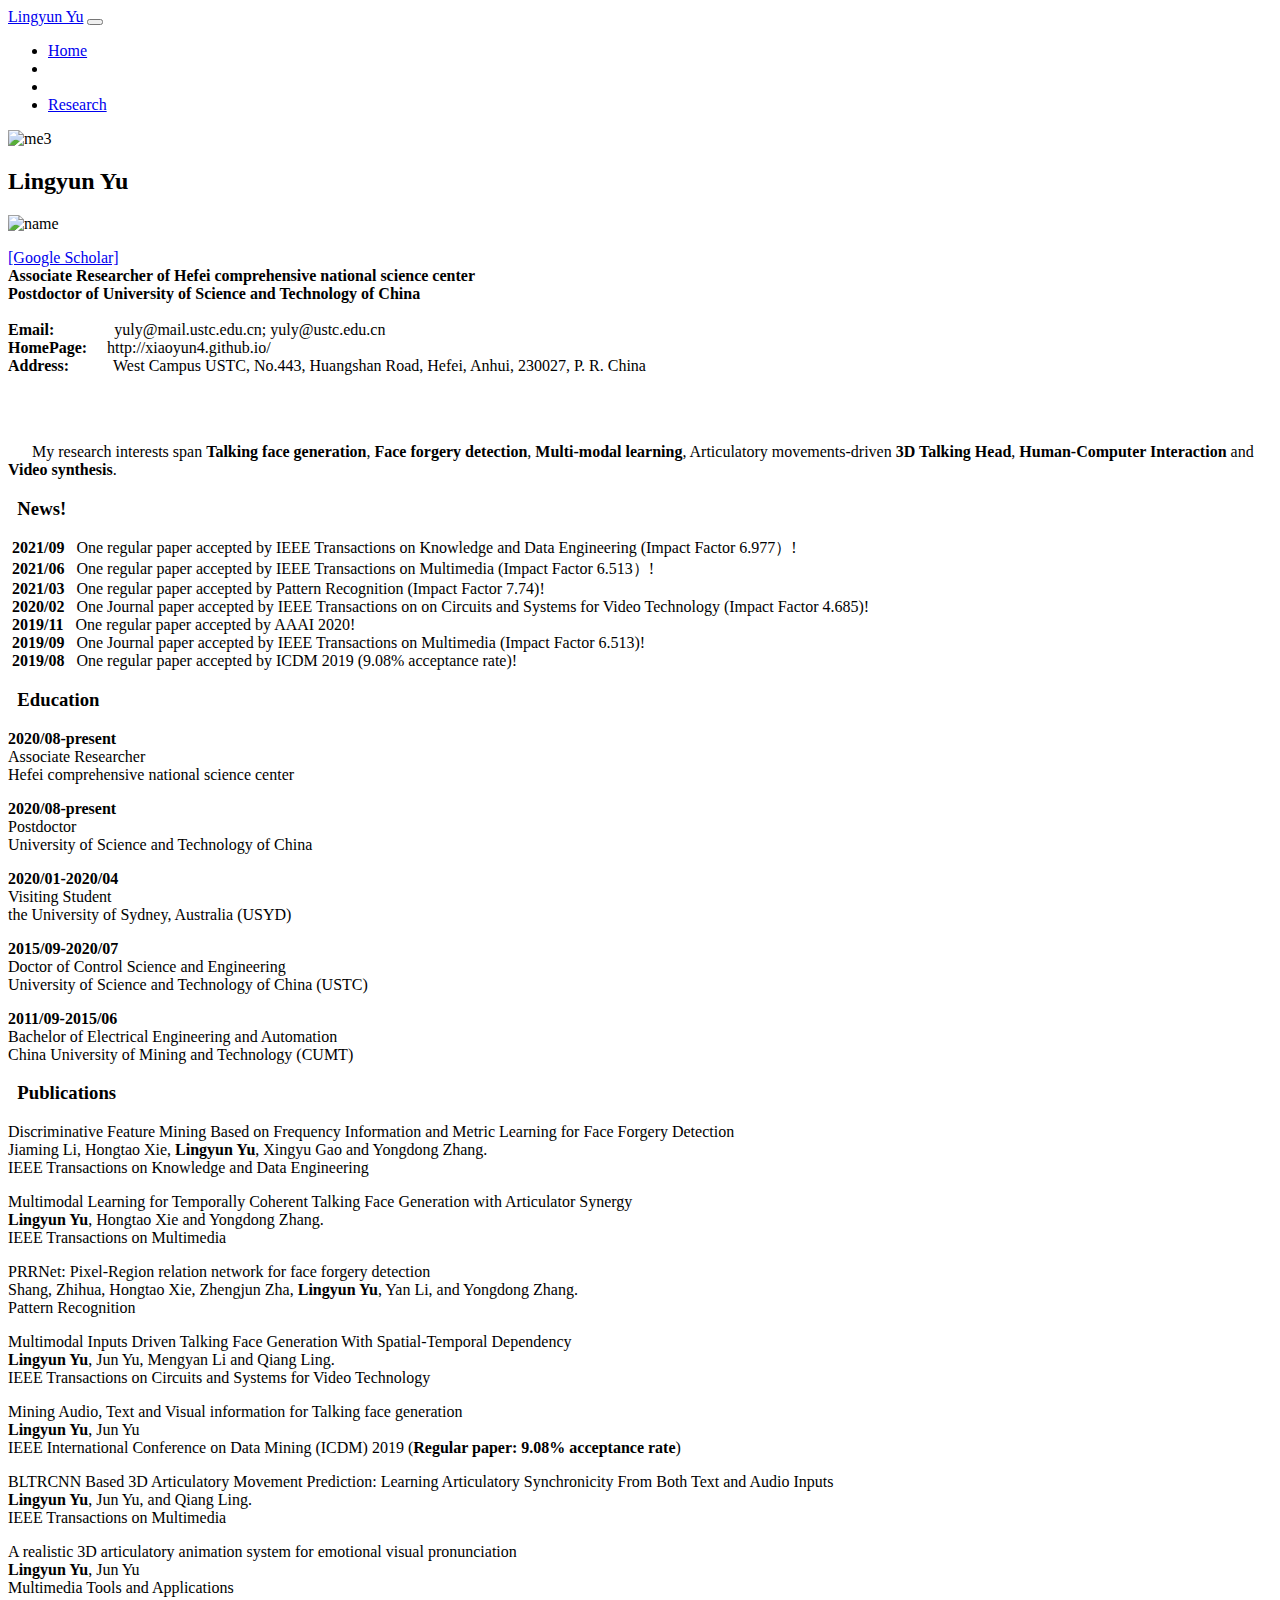
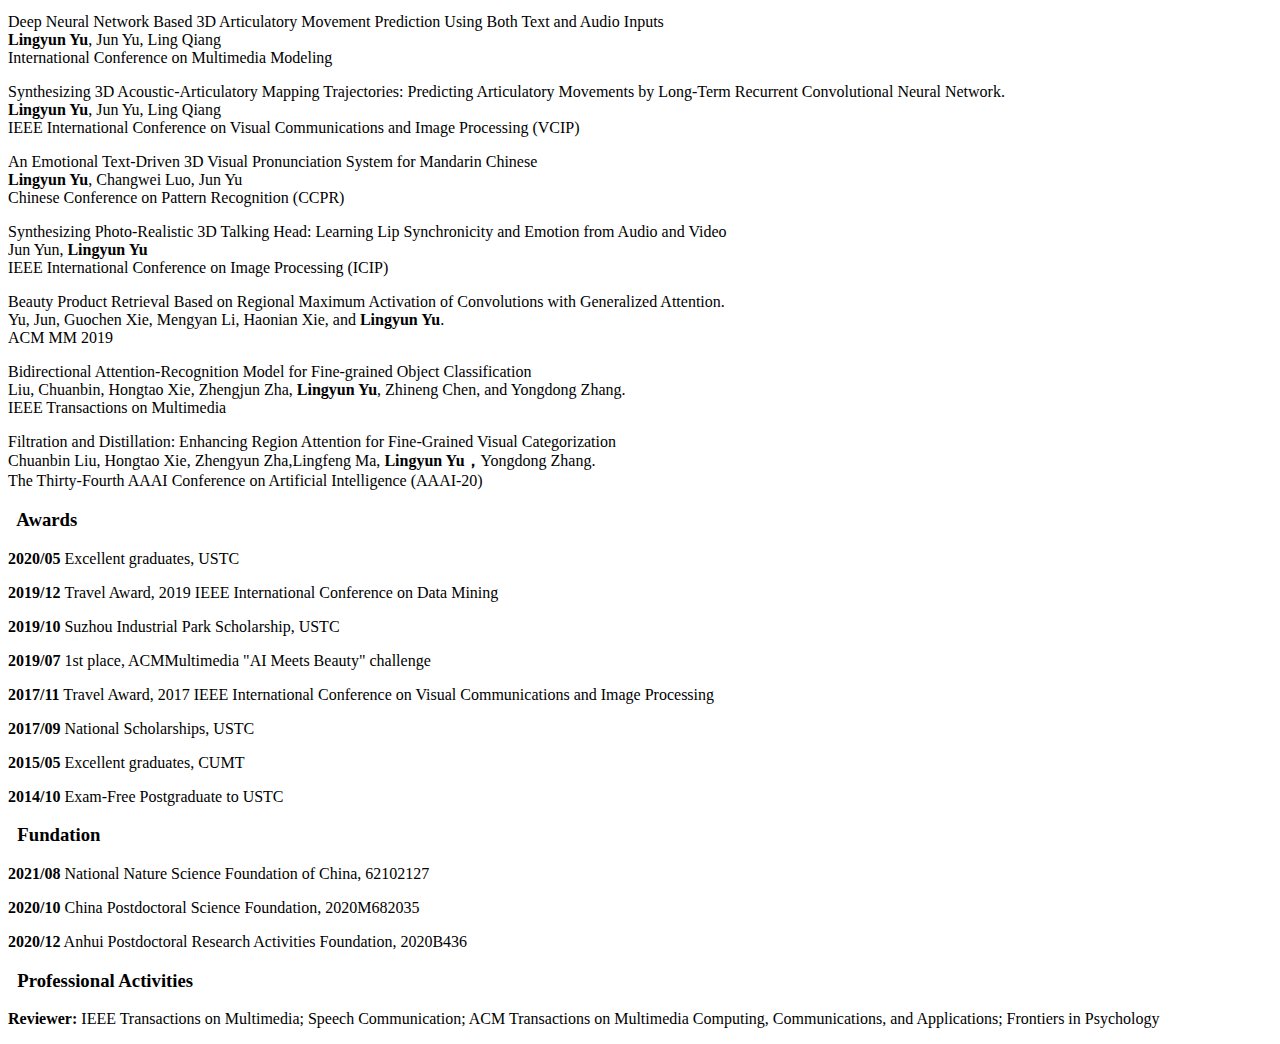
==== index.html @ 9ede45dd "Update index.html" ====
<!doctype html>
<html>
<head>
    <meta charset="utf-8">
    <meta name="keywords" content="">
    <meta name="description" content="">
    <meta name="viewport" content="width=device-width, initial-scale=1.0, viewport-fit=cover">
    <link rel="shortcut icon" type="image/png" href="favicon.png">
    
	<link rel="stylesheet" type="text/css" href="./css/bootstrap.min.css?1330">
	<link rel="stylesheet" type="text/css" href="style.css?6406">
	<link rel="stylesheet" type="text/css" href="./css/font-awesome.min.css">
	<link rel="stylesheet" type="text/css" href="./css/linecons.min.css">
	<link href='https://fonts.googleapis.com/css?family=PT+Serif+Caption&display=swap&subset=latin,latin-ext' rel='stylesheet' type='text/css'>
	<link href='https://fonts.googleapis.com/css?family=Vollkorn&display=swap&subset=latin,latin-ext' rel='stylesheet' type='text/css'>
    <title>Home</title>


    
<!-- Analytics -->
 
<!-- Analytics END -->
    
</head>
<body>
<!-- Main container -->
<div class="page-container">
    
<!-- bloc-0 -->
<div class="bloc l-bloc" id="bloc-0">
	<div class="container bloc-sm">
		<div class="row">
			<div class="col">
				<nav class="navbar navbar-light row navbar-expand-md" role="navigation">
					<a class="navbar-brand" href="index.html">Lingyun Yu</a>
					<button id="nav-toggle" type="button" class="ml-auto ui-navbar-toggler navbar-toggler border-0 p-0" data-toggle="collapse" data-target=".navbar-576" aria-expanded="false" aria-label="Toggle navigation">
						<span class="navbar-toggler-icon"></span>
					</button>
					<div class="collapse navbar-collapse navbar-576">
						<ul class="site-navigation nav navbar-nav ml-auto">
							<li class="nav-item">
								<a href="index.html" class="nav-link">Home</a>
							</li>
							<li class="nav-item">
							</li>
							<li class="nav-item">
							</li>
							<li class="nav-item">
								<a href="research.html" class="a-btn nav-link">Research</a>
							</li>
						</ul>
					</div>
				</nav>
			</div>
		</div>
	</div>
</div>
<!-- bloc-0 END -->

<!-- ScrollToTop Button -->
<a class="bloc-button btn btn-d scrollToTop" onclick="scrollToTarget('1',this)"><span class="fa fa-chevron-up"></span></a>
<!-- ScrollToTop Button END-->


<!-- bloc-1 -->
<div class="bloc l-bloc" id="bloc-1">
	<div class="container bloc-lg">
		<div class="row bgc-1570">
			<div class="col-md-6">
				<img src="img/lazyload-ph.png" data-src="img/DSC_5830_4.jpeg" class="img-fluid mx-auto d-block lazyload" alt="me3" />
			</div>
			<div class="col-md-6 align-self-end">
				<h2 class="mg-md h2-style">
					Lingyun Yu
				</h2><img src="img/lazyload-ph.png" data-src="img/name.png" class="img-fluid img-style float-lg-none mg-md lazyload" alt="name" />
				<p class="btn-resize-mode p-1-style mg-clear">
					<a href="https://scholar.google.com/citations?hl=zh-CN&amp;user=M1fL0BwAAAAJ" target="_blank">[Google Scholar]</a><br><strong>Associate Researcher of Hefei comprehensive national science center<br>Postdoctor of University of Science and Technology of China</strong><br><br><strong>Email:</strong>&nbsp; &nbsp; &nbsp; &nbsp; &nbsp; &nbsp; &nbsp; &nbsp;yuly@mail.ustc.edu.cn;&nbsp;yuly@ustc.edu.cn<br><strong>HomePage:</strong> &nbsp; &nbsp; http://xiaoyun4.github.io/<br><strong>Address:</strong>&nbsp; &nbsp; &nbsp; &nbsp; &nbsp; &nbsp;West Campus USTC, No.443, Huangshan Road, Hefei, Anhui, 230027, P. R. China<br>
				</p>
			</div>
		</div>
		<div class="row">
			<div class="col">
				<p>
					<br>
				</p>
			</div>
		</div>
		<div class="row">
			<div class="col">
				<p class="p-4-style btn-resize-mode">
					</strong><br>&nbsp; &nbsp; &nbsp; My research interests span <strong>Talking face generation</strong>, <strong>Face forgery detection</strong>, <strong>Multi-modal learning</strong>, Articulatory movements-driven <strong>3D Talking Head</strong>, <strong>Human-Computer Interaction</strong> and <strong>Video synthesis</strong>. <br>
				</p>
				<h3 class="mg-md">
					<span class="fa fa-bullhorn"></span>&nbsp; News!
				</h3>
				<p class="btn-resize-mode p-bloc-1-style">
					<strong>&nbsp;<strong>2021/09</strong></strong> &nbsp; One regular paper accepted by IEEE Transactions on Knowledge and Data Engineering (Impact Factor 6.977）!<br>
					<strong>&nbsp;<strong>2021/06</strong></strong> &nbsp; One regular paper accepted by IEEE Transactions on Multimedia (Impact Factor 6.513）!<br>
					<strong>&nbsp;<strong>2021/03</strong></strong> &nbsp; One regular paper accepted by Pattern Recognition (Impact Factor 7.74)!<br>
					<strong>&nbsp;<strong>2020/02</strong></strong> &nbsp; One Journal paper accepted by IEEE Transactions on on Circuits and Systems for Video Technology (Impact Factor 4.685)!<br>
					<strong>&nbsp;<strong>2019/11</strong></strong> &nbsp; One regular paper accepted by AAAI 2020!<br>
					<strong>&nbsp;<strong>2019/09</strong></strong> &nbsp; One Journal paper accepted by IEEE Transactions on Multimedia (Impact Factor 6.513)!<br>
					<strong>&nbsp;<strong>2019/08</strong></strong> &nbsp; One regular paper accepted by ICDM 2019 (9.08% acceptance rate)!<br>
				</p>
				<h3 class="mg-md">
					<span class="fa fa-mortar-board"></span>&nbsp; Education
				</h3>
				<div class="blockquote">
					<p class="btn-resize-mode p-5-style">
						<strong>2020/08-present<br></strong>Associate Researcher <br> Hefei comprehensive national science center<br>
					</p>
				</div>
				<div class="blockquote">
					<p class="btn-resize-mode p-5-style">
						<strong>2020/08-present<br></strong>Postdoctor<br> University of Science and Technology of China<br>
					</p>
				</div>
				<div class="blockquote">
					<p class="btn-resize-mode p-5-style">
						<strong>2020/01-2020/04<br></strong>Visiting Student<br> the University of Sydney, Australia (USYD)<br>
					</p>
				</div>
				<div class="blockquote">
					<p class="btn-resize-mode p-5-style">
						<strong>2015/09-2020/07<br></strong>Doctor of Control Science and Engineering<br>University of Science and Technology of China (USTC)<br>
					</p>
				</div>
				<div class="blockquote">
					<p class="btn-resize-mode p-6-style">
						<strong>2011/09-2015/06<br></strong>Bachelor of&nbsp;Electrical Engineering and Automation<br>China University of Mining and Technology (CUMT)<br>
					</p>
				</div>
				<h3 class="mg-md">
					<span class="fa fa-newspaper-o"></span>&nbsp;&nbsp;Publications<br>
				</h3>
				<div class="blockquote">
					<p class="btn-resize-mode p-15-style p-16-bloc-1-style">
						Discriminative Feature Mining Based on Frequency Information and Metric Learning for Face Forgery Detection<br>Jiaming Li, Hongtao Xie, <strong>Lingyun Yu</strong>, Xingyu Gao and Yongdong Zhang.<br>IEEE Transactions on Knowledge and Data Engineering&nbsp;
					</p>
				</div>
				<div class="blockquote">
					<p class="btn-resize-mode p-15-style p-16-bloc-1-style">
						Multimodal Learning for Temporally Coherent Talking Face Generation with Articulator Synergy<br><strong>Lingyun Yu</strong>, Hongtao Xie and Yongdong Zhang.<br>IEEE Transactions on Multimedia&nbsp;
					</p>
				</div>
				<div class="blockquote">
					<p class="btn-resize-mode p-15-style p-16-bloc-1-style">
						PRRNet: Pixel-Region relation network for face forgery detection  <br>Shang, Zhihua, Hongtao Xie, Zhengjun Zha, <strong>Lingyun Yu</strong>, Yan Li, and Yongdong Zhang.<br>Pattern Recognition&nbsp;
					</p>
				</div>
				<div class="blockquote">
					<p class="btn-resize-mode p-15-style p-16-bloc-1-style">
						Multimodal Inputs Driven Talking Face Generation With Spatial-Temporal Dependency<br><strong>Lingyun Yu</strong>, Jun Yu, Mengyan Li and Qiang Ling.<br>IEEE Transactions on Circuits and Systems for Video Technology&nbsp;
					</p>
				</div>
				<div class="blockquote">
					<p class="btn-resize-mode p-7-style">
						Mining Audio, Text and Visual information for Talking face generation<br><strong>Lingyun Yu</strong>, Jun Yu<br>IEEE International Conference on Data Mining (ICDM) 2019 (<strong>Regular paper: 9.08% acceptance rate</strong>)<br>
					</p>
				</div>
				<div class="blockquote">
					<p class="btn-resize-mode p-7-style">
						BLTRCNN Based 3D Articulatory Movement Prediction: Learning Articulatory Synchronicity From Both Text and Audio Inputs<br><strong>Lingyun Yu</strong>, Jun Yu, and Qiang Ling.<br>IEEE Transactions on Multimedia<br>
					</p>
				</div>
				<div class="blockquote">
					<p class="btn-resize-mode p-7-style">
						A realistic 3D articulatory animation system for emotional visual pronunciation<br><strong>Lingyun Yu</strong>, Jun Yu<br>Multimedia Tools and Applications<br>
					</p>
				</div>
				<div class="blockquote">
					<p class="btn-resize-mode p-26029-style">
						Deep Neural Network Based 3D Articulatory Movement Prediction Using Both Text and Audio Inputs<br><strong>Lingyun Yu</strong>, Jun Yu, Ling Qiang<br>International Conference on Multimedia Modeling
					</p>
				</div>
				<div class="blockquote">
					<p class="btn-resize-mode p-12-bloc-1-style p-14-style">
						Synthesizing 3D Acoustic-Articulatory Mapping Trajectories: Predicting Articulatory Movements by Long-Term Recurrent Convolutional Neural Network. <br><strong>Lingyun Yu</strong>, Jun Yu, Ling Qiang&nbsp;<br>IEEE International Conference on Visual Communications and Image Processing (VCIP)
					</p>
				</div>
				<div class="blockquote">
					<p class="btn-resize-mode p-9-bloc-1-style">
						An Emotional Text-Driven 3D Visual Pronunciation System for Mandarin Chinese<br><strong>Lingyun Yu</strong>, Changwei Luo, Jun Yu<br>Chinese Conference on Pattern Recognition (CCPR)<br>
					</p>
				</div>
				<div class="blockquote">
					<p class="btn-resize-mode p-10-style">
						Synthesizing Photo-Realistic 3D Talking Head: Learning Lip Synchronicity and Emotion from Audio and Video<br>Jun Yun, <strong>Lingyun Yu</strong><br>IEEE International Conference on Image Processing (ICIP)<br>
					</p>
				</div>
				<div class="blockquote">
					<p class="btn-resize-mode p-11-bloc-1-style">
						Beauty Product Retrieval Based on Regional Maximum Activation of Convolutions with Generalized Attention.<br>Yu, Jun, Guochen Xie, Mengyan Li, Haonian Xie, and <strong>Lingyun Yu</strong>.<br>ACM MM 2019<br>
					</p>
				</div>
				<div class="blockquote">
					<p class="btn-resize-mode p-16-style">
						Bidirectional Attention-Recognition Model for Fine-grained Object Classification<br>Liu, Chuanbin, Hongtao Xie, Zhengjun Zha, <strong>Lingyun Yu</strong>, Zhineng Chen, and Yongdong Zhang.<br>IEEE Transactions on Multimedia<br>
					</p>
				</div>
				<div class="blockquote">
					<p class="btn-resize-mode p-16-style">
						Filtration and Distillation: Enhancing Region Attention for Fine-Grained Visual Categorization<br>Chuanbin Liu, Hongtao Xie, Zhengyun Zha,Lingfeng Ma, <strong>Lingyun Yu，</strong>Yongdong Zhang.<br>The Thirty-Fourth AAAI Conference on Artificial Intelligence (AAAI-20)<br>
					</p>
				</div>
				<h3 class="mg-md">
					<span class="fa fa-certificate"></span>&nbsp; Awards<br>
				</h3>
				<p class="p-9-style ">
					<strong>2020/05</strong>&nbsp;Excellent graduates, USTC
				<p class="p-9-style ">
					<strong>2019/12</strong>&nbsp;Travel Award, 2019 IEEE International Conference on Data Mining
				<p class="p-9-style ">
					<strong>2019/10</strong>&nbsp;Suzhou Industrial Park Scholarship, USTC
				<p class="p-9-style ">
					<strong>2019/07</strong>&nbsp;1st place, ACMMultimedia "AI Meets Beauty" challenge
				</p>
				<p class="p-9-style">
					<strong>2017/11</strong> Travel Award, 2017 IEEE International Conference on Visual Communications and Image Processing
				</p>
				<p class="p-style btn-resize-mode">
					<strong>2017/09</strong> National Scholarships, USTC<br>
				</p>
				<p class="p-11-style">
					<strong>2015/05</strong>&nbsp;Excellent graduates, CUMT
				</p>
				<p class="p-12-style">
					<strong>2014/10</strong>&nbsp;Exam-Free Postgraduate to USTC
				</p>
				<h3 class="mg-md">
					<span class="li_banknote"></span>&nbsp; Fundation<br>
				</h3>
				<p class="p-9-style">
					<strong>2021/08</strong> National Nature Science Foundation of China, 62102127
				</p>
				<p class="p-9-style">
					<strong>2020/10</strong> China Postdoctoral Science Foundation, 2020M682035
				</p>
				<p class="p-style btn-resize-mode">
					<strong>2020/12</strong> Anhui Postdoctoral Research Activities Foundation, 2020B436<br>
				</p>
				<h3 class="mg-md">
					<span class="fa fa-certificate"></span>&nbsp; Professional Activities<br>
				</h3>
				<p class="p-9-style">
					<strong>Reviewer: </strong> IEEE Transactions on Multimedia; Speech Communication; ACM Transactions on Multimedia Computing, Communications, and Applications; Frontiers in Psychology
				</p>
				
	
			</div>
		</div>
	</div>
</div>
<!-- bloc-1 END -->

</div>
<!-- Main container END -->
    

<script src="./js/jquery-3.3.1.min.js?1820"></script>
<script src="./js/bootstrap.bundle.min.js?2766"></script>
<script src="./js/blocs.min.js?683"></script>
<script src="./js/lazysizes.min.js" defer></script>
<!-- Additional JS END -->



<!-- Preloader -->
<div id="page-loading-blocs-notifaction" class="page-preloader"></div>
<!-- Preloader END -->

</body>
</html>
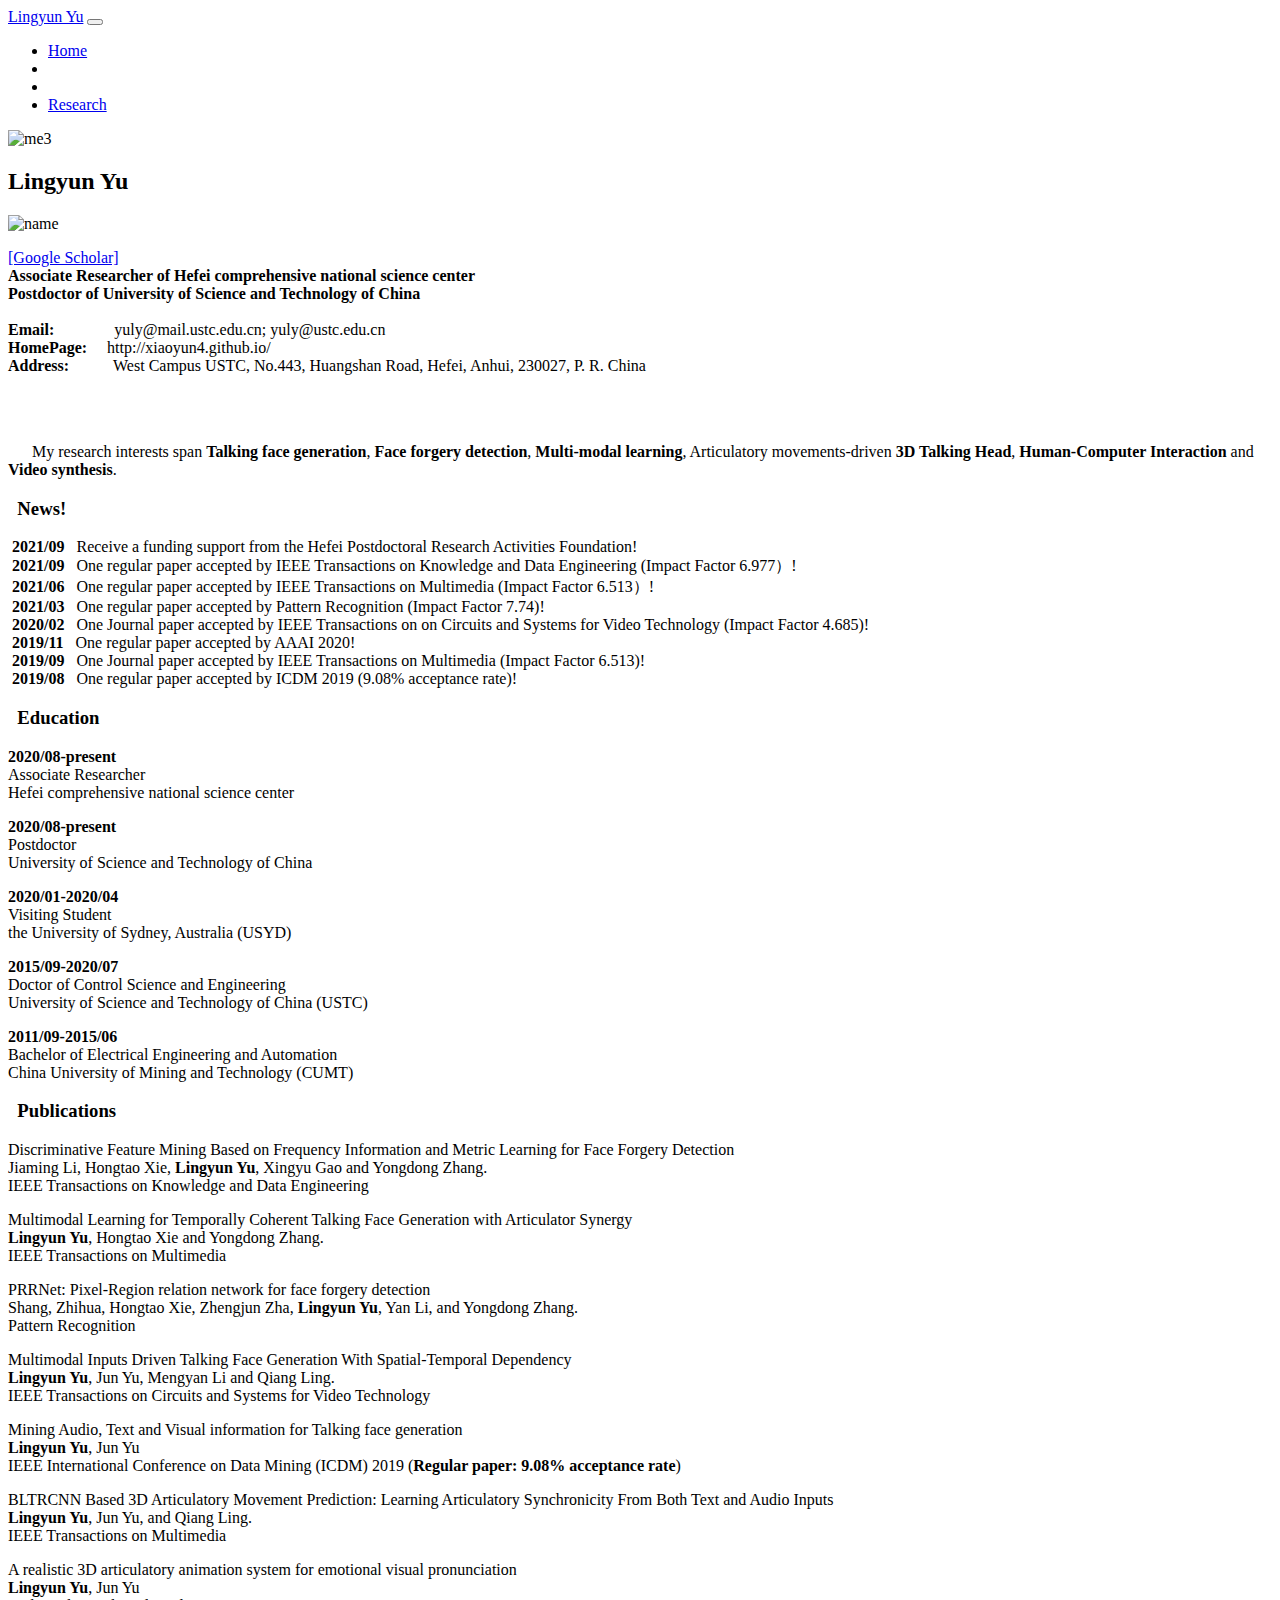
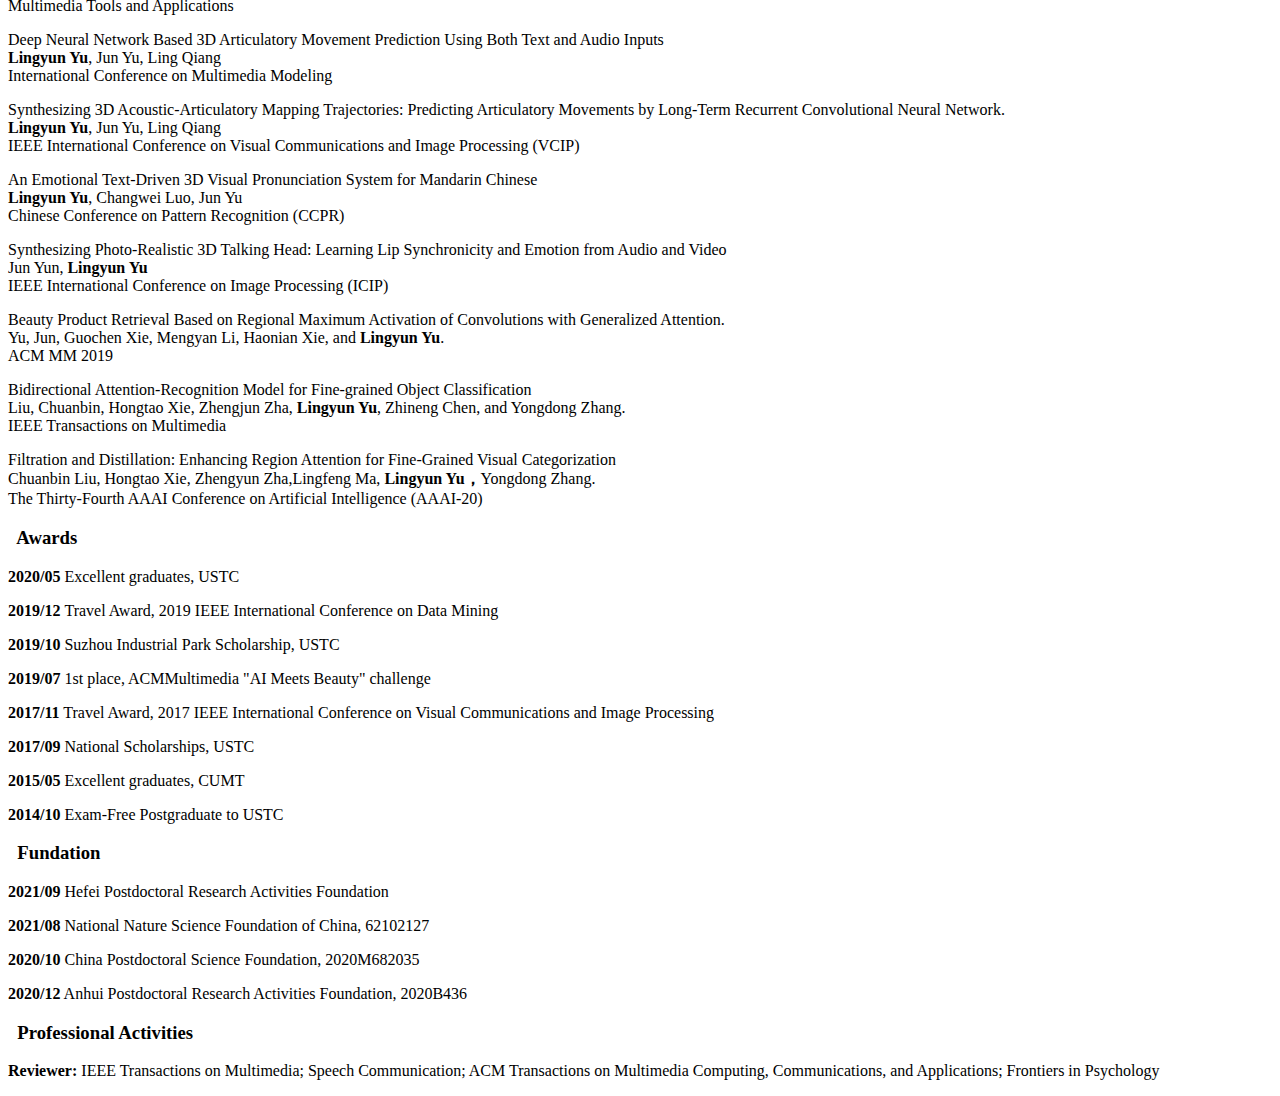
==== commit 08288424: "Update index.html" ====
--- a/index.html
+++ b/index.html
@@ -94,6 +94,7 @@
 					<span class="fa fa-bullhorn"></span>&nbsp; News!
 				</h3>
 				<p class="btn-resize-mode p-bloc-1-style">
+					<strong>&nbsp;<strong>2021/09</strong></strong> &nbsp; Receive a funding support from the Hefei Postdoctoral Research Activities Foundation!<br>
 					<strong>&nbsp;<strong>2021/09</strong></strong> &nbsp; One regular paper accepted by IEEE Transactions on Knowledge and Data Engineering (Impact Factor 6.977）!<br>
 					<strong>&nbsp;<strong>2021/06</strong></strong> &nbsp; One regular paper accepted by IEEE Transactions on Multimedia (Impact Factor 6.513）!<br>
 					<strong>&nbsp;<strong>2021/03</strong></strong> &nbsp; One regular paper accepted by Pattern Recognition (Impact Factor 7.74)!<br>
@@ -231,6 +232,9 @@
 					<span class="li_banknote"></span>&nbsp; Fundation<br>
 				</h3>
 				<p class="p-9-style">
+					<strong>2021/09</strong> Hefei Postdoctoral Research Activities Foundation
+				</p>
+				<p class="p-9-style">
 					<strong>2021/08</strong> National Nature Science Foundation of China, 62102127
 				</p>
 				<p class="p-9-style">
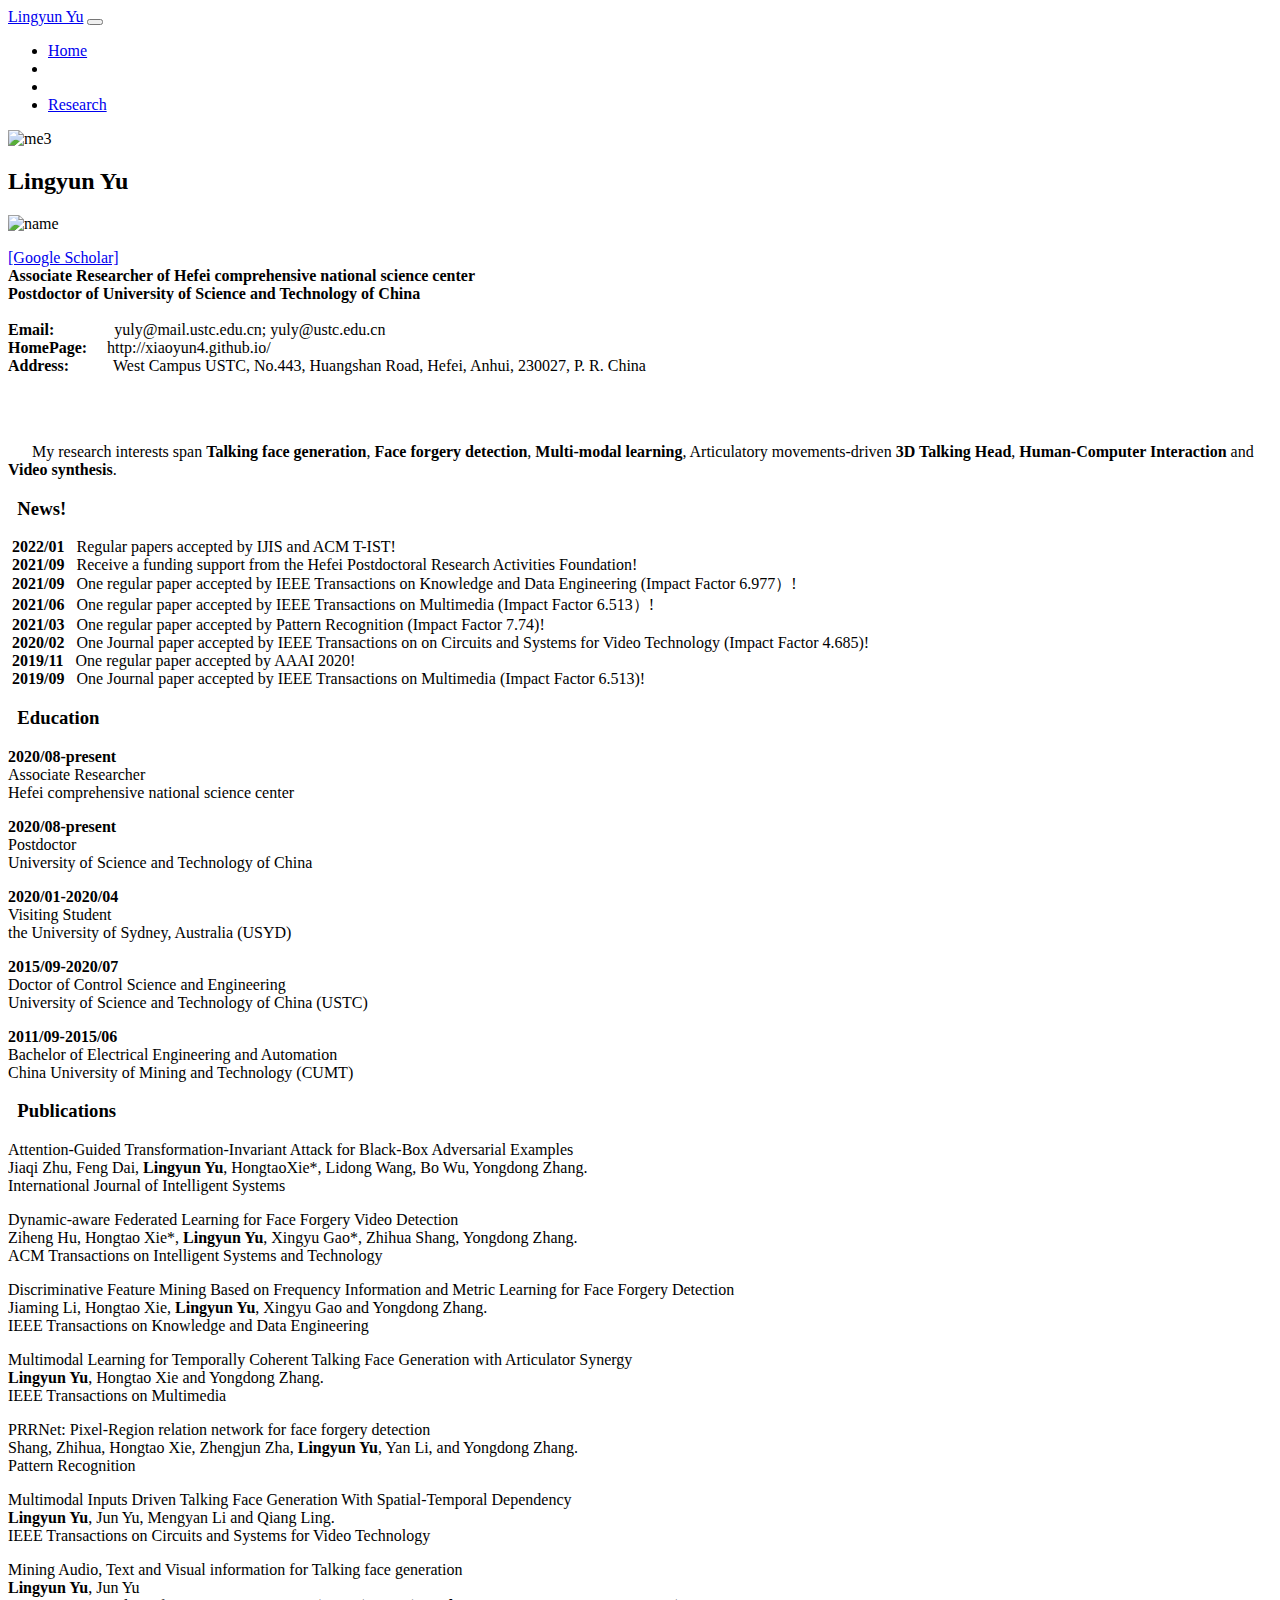
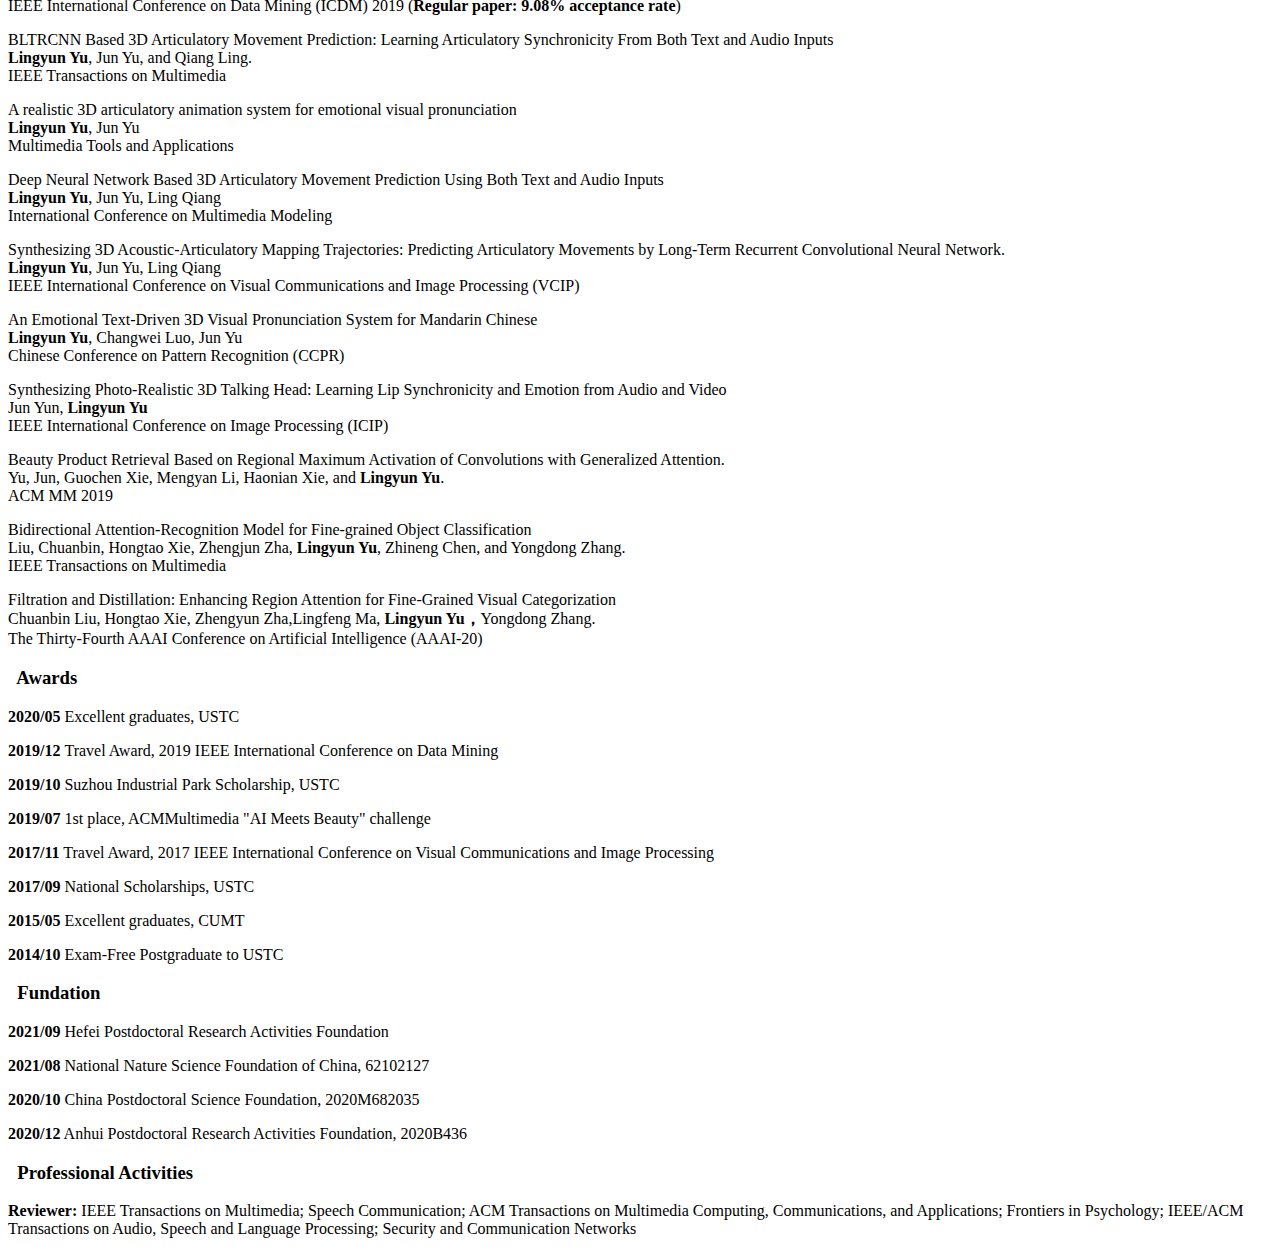
==== commit b795662d: "Update index.html" ====
--- a/index.html
+++ b/index.html
@@ -94,6 +94,7 @@
 					<span class="fa fa-bullhorn"></span>&nbsp; News!
 				</h3>
 				<p class="btn-resize-mode p-bloc-1-style">
+					<strong>&nbsp;<strong>2022/01</strong></strong> &nbsp; Regular papers accepted by IJIS and ACM T-IST!<br>
 					<strong>&nbsp;<strong>2021/09</strong></strong> &nbsp; Receive a funding support from the Hefei Postdoctoral Research Activities Foundation!<br>
 					<strong>&nbsp;<strong>2021/09</strong></strong> &nbsp; One regular paper accepted by IEEE Transactions on Knowledge and Data Engineering (Impact Factor 6.977）!<br>
 					<strong>&nbsp;<strong>2021/06</strong></strong> &nbsp; One regular paper accepted by IEEE Transactions on Multimedia (Impact Factor 6.513）!<br>
@@ -101,7 +102,6 @@
 					<strong>&nbsp;<strong>2020/02</strong></strong> &nbsp; One Journal paper accepted by IEEE Transactions on on Circuits and Systems for Video Technology (Impact Factor 4.685)!<br>
 					<strong>&nbsp;<strong>2019/11</strong></strong> &nbsp; One regular paper accepted by AAAI 2020!<br>
 					<strong>&nbsp;<strong>2019/09</strong></strong> &nbsp; One Journal paper accepted by IEEE Transactions on Multimedia (Impact Factor 6.513)!<br>
-					<strong>&nbsp;<strong>2019/08</strong></strong> &nbsp; One regular paper accepted by ICDM 2019 (9.08% acceptance rate)!<br>
 				</p>
 				<h3 class="mg-md">
 					<span class="fa fa-mortar-board"></span>&nbsp; Education
@@ -136,6 +136,16 @@
 				</h3>
 				<div class="blockquote">
 					<p class="btn-resize-mode p-15-style p-16-bloc-1-style">
+						Attention-Guided Transformation-Invariant Attack for Black-Box Adversarial Examples<br>Jiaqi Zhu, Feng Dai, <strong>Lingyun Yu</strong>, HongtaoXie*, Lidong Wang, Bo Wu, Yongdong Zhang.<br>International Journal of Intelligent Systems&nbsp;
+					</p>
+				</div>
+				<div class="blockquote">
+					<p class="btn-resize-mode p-15-style p-16-bloc-1-style">
+						Dynamic-aware Federated Learning for Face Forgery Video Detection<br>Ziheng Hu, Hongtao Xie*, <strong>Lingyun Yu</strong>, Xingyu Gao*, Zhihua Shang, Yongdong Zhang.<br>ACM Transactions on Intelligent Systems and Technology&nbsp;
+					</p>
+				</div>
+				<div class="blockquote">
+					<p class="btn-resize-mode p-15-style p-16-bloc-1-style">
 						Discriminative Feature Mining Based on Frequency Information and Metric Learning for Face Forgery Detection<br>Jiaming Li, Hongtao Xie, <strong>Lingyun Yu</strong>, Xingyu Gao and Yongdong Zhang.<br>IEEE Transactions on Knowledge and Data Engineering&nbsp;
 					</p>
 				</div>
@@ -247,7 +257,7 @@
 					<span class="fa fa-certificate"></span>&nbsp; Professional Activities<br>
 				</h3>
 				<p class="p-9-style">
-					<strong>Reviewer: </strong> IEEE Transactions on Multimedia; Speech Communication; ACM Transactions on Multimedia Computing, Communications, and Applications; Frontiers in Psychology
+					<strong>Reviewer: </strong> IEEE Transactions on Multimedia;   Speech Communication;   ACM Transactions on Multimedia Computing, Communications, and Applications;   Frontiers in Psychology;   IEEE/ACM Transactions on Audio, Speech and Language Processing;   Security and Communication Networks
 				</p>
 				
 	
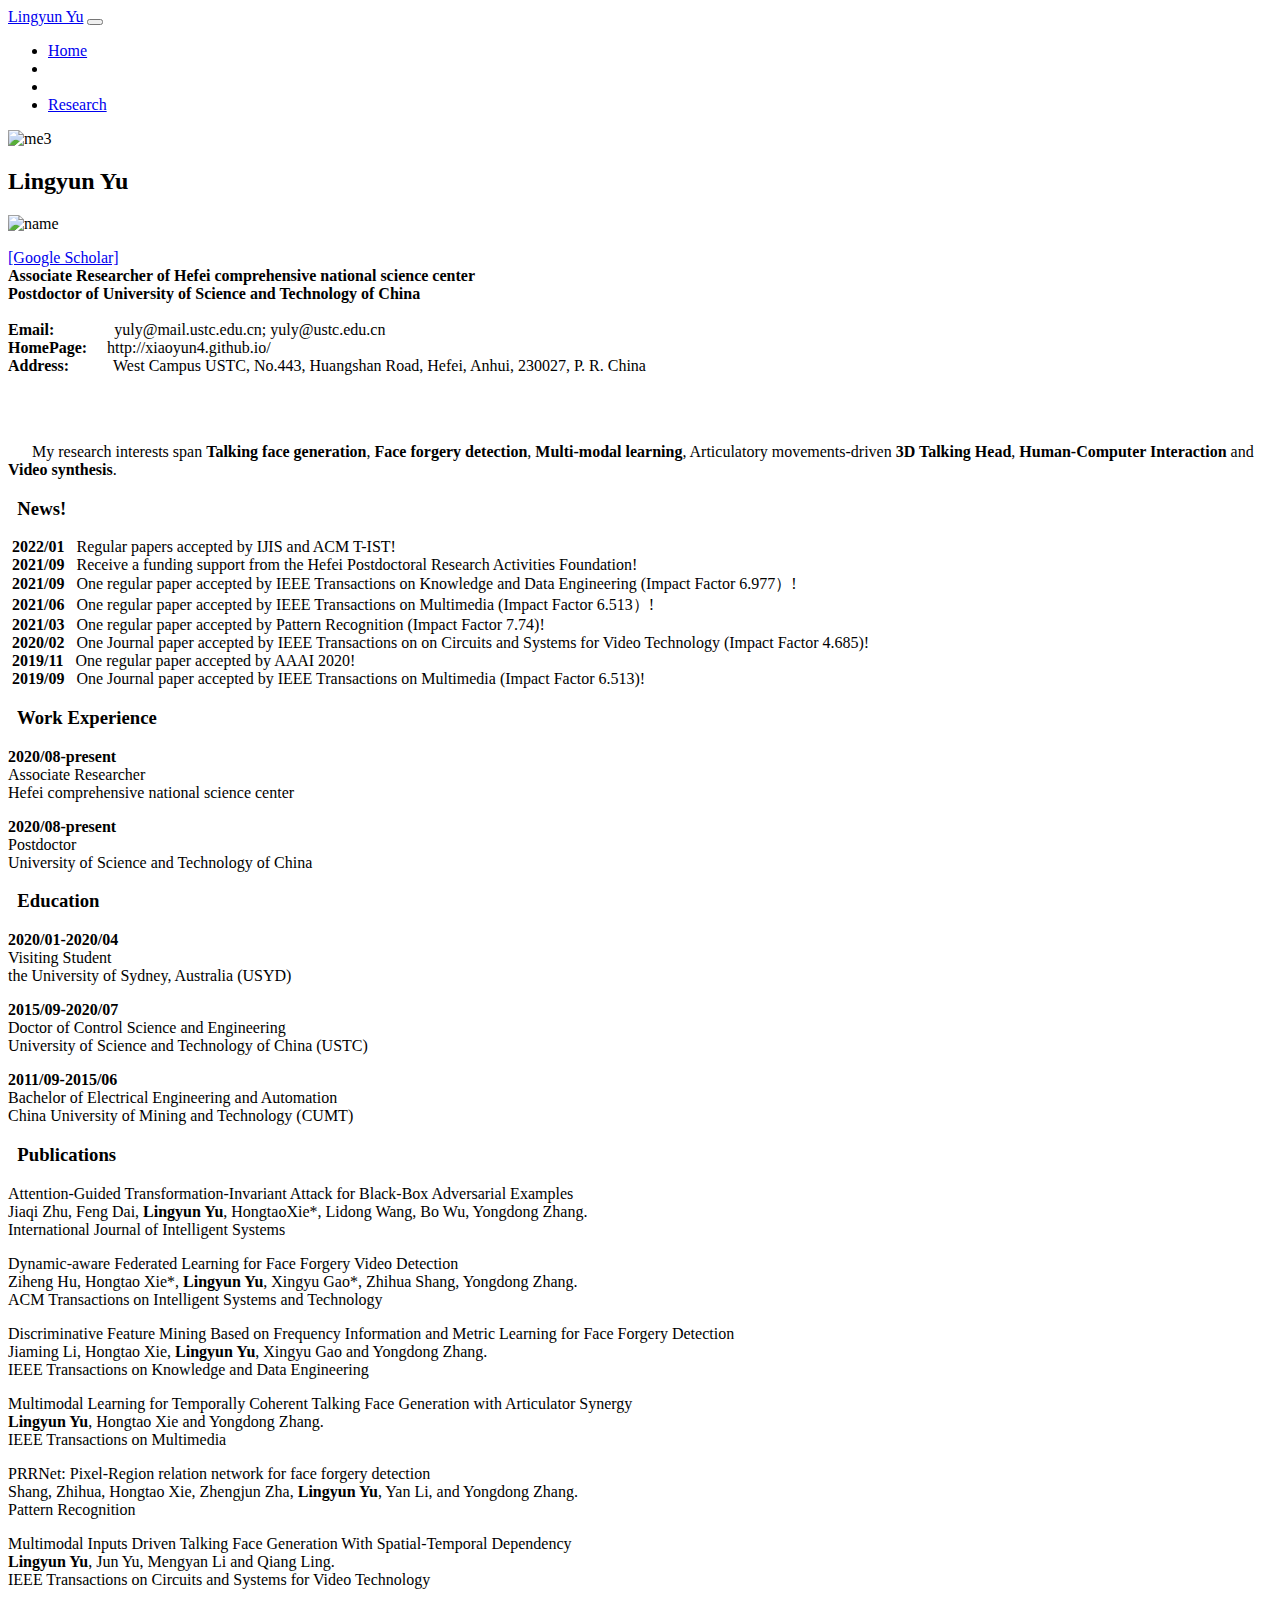
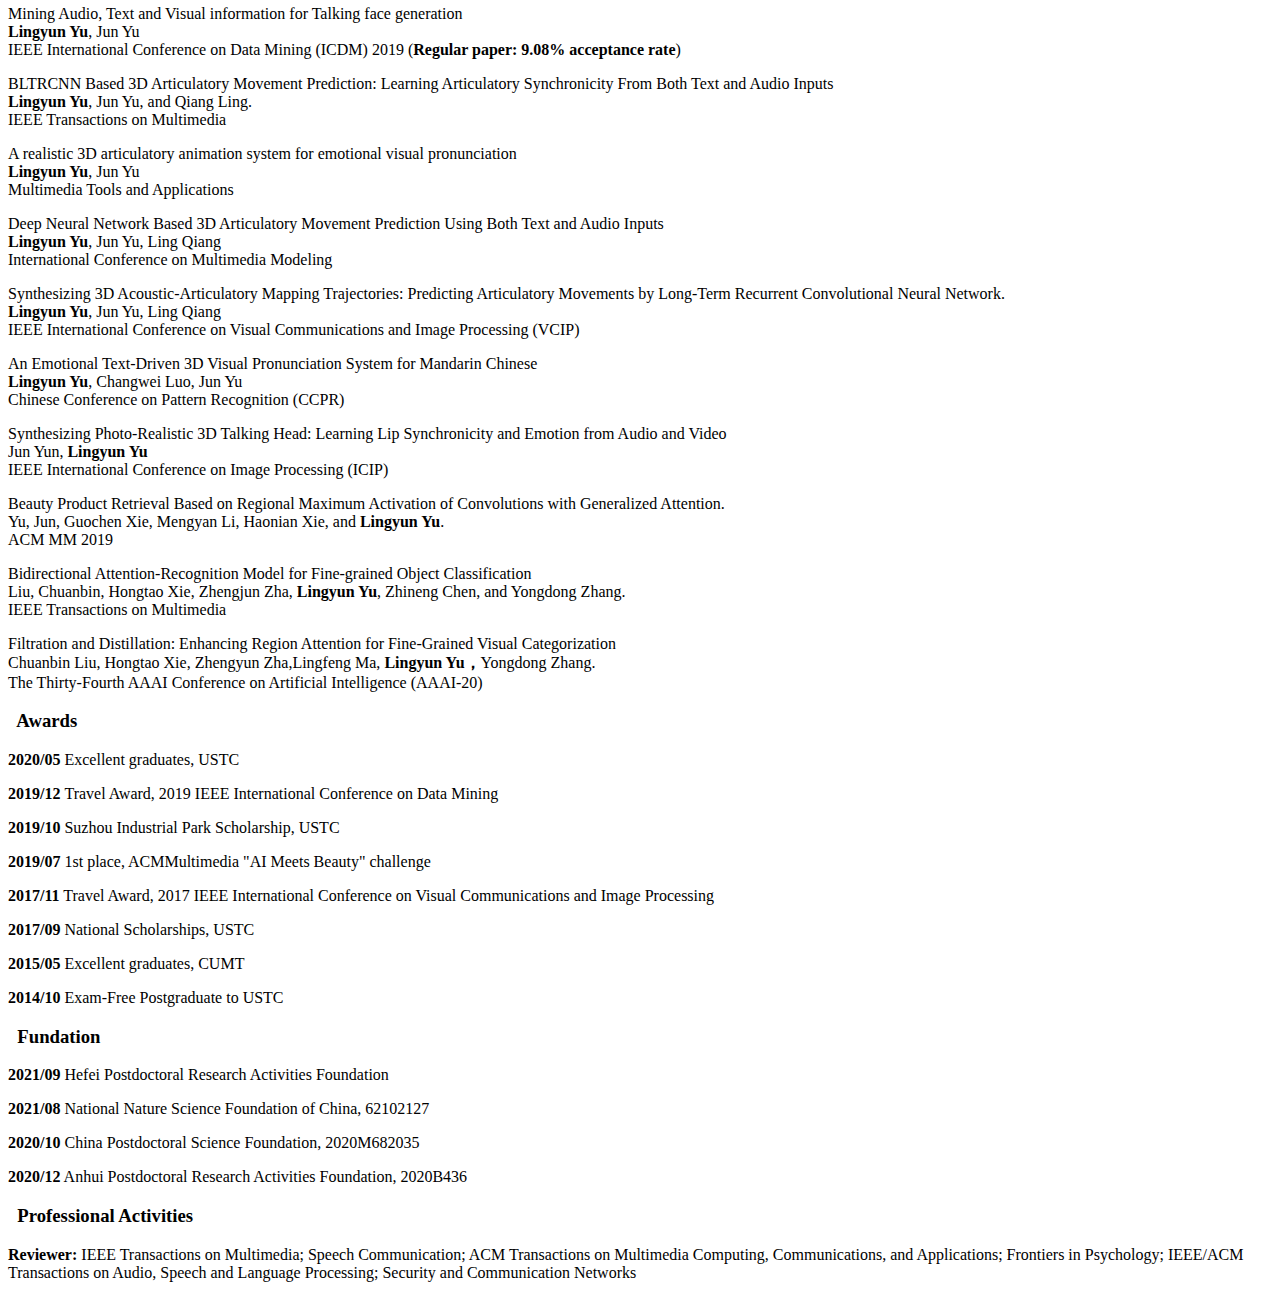
==== commit f8ee38aa: "Update index.html" ====
--- a/index.html
+++ b/index.html
@@ -104,18 +104,21 @@
 					<strong>&nbsp;<strong>2019/09</strong></strong> &nbsp; One Journal paper accepted by IEEE Transactions on Multimedia (Impact Factor 6.513)!<br>
 				</p>
 				<h3 class="mg-md">
+					<span class="fa fa-glass"></span>&nbsp; Work Experience
+				</h3>
+				<div class="blockquote">
+					<p class="btn-resize-mode p-5-style">
+						<strong>2020/08-present<br></strong>Associate Researcher <br> Hefei comprehensive national science center<br>
+					</p>
+				</div>
+				<div class="blockquote">
+					<p class="btn-resize-mode p-5-style">
+						<strong>2020/08-present<br></strong>Postdoctor<br> University of Science and Technology of China<br>
+					</p>
+				</div>
+				<h3 class="mg-md">
 					<span class="fa fa-mortar-board"></span>&nbsp; Education
 				</h3>
-				<div class="blockquote">
-					<p class="btn-resize-mode p-5-style">
-						<strong>2020/08-present<br></strong>Associate Researcher <br> Hefei comprehensive national science center<br>
-					</p>
-				</div>
-				<div class="blockquote">
-					<p class="btn-resize-mode p-5-style">
-						<strong>2020/08-present<br></strong>Postdoctor<br> University of Science and Technology of China<br>
-					</p>
-				</div>
 				<div class="blockquote">
 					<p class="btn-resize-mode p-5-style">
 						<strong>2020/01-2020/04<br></strong>Visiting Student<br> the University of Sydney, Australia (USYD)<br>
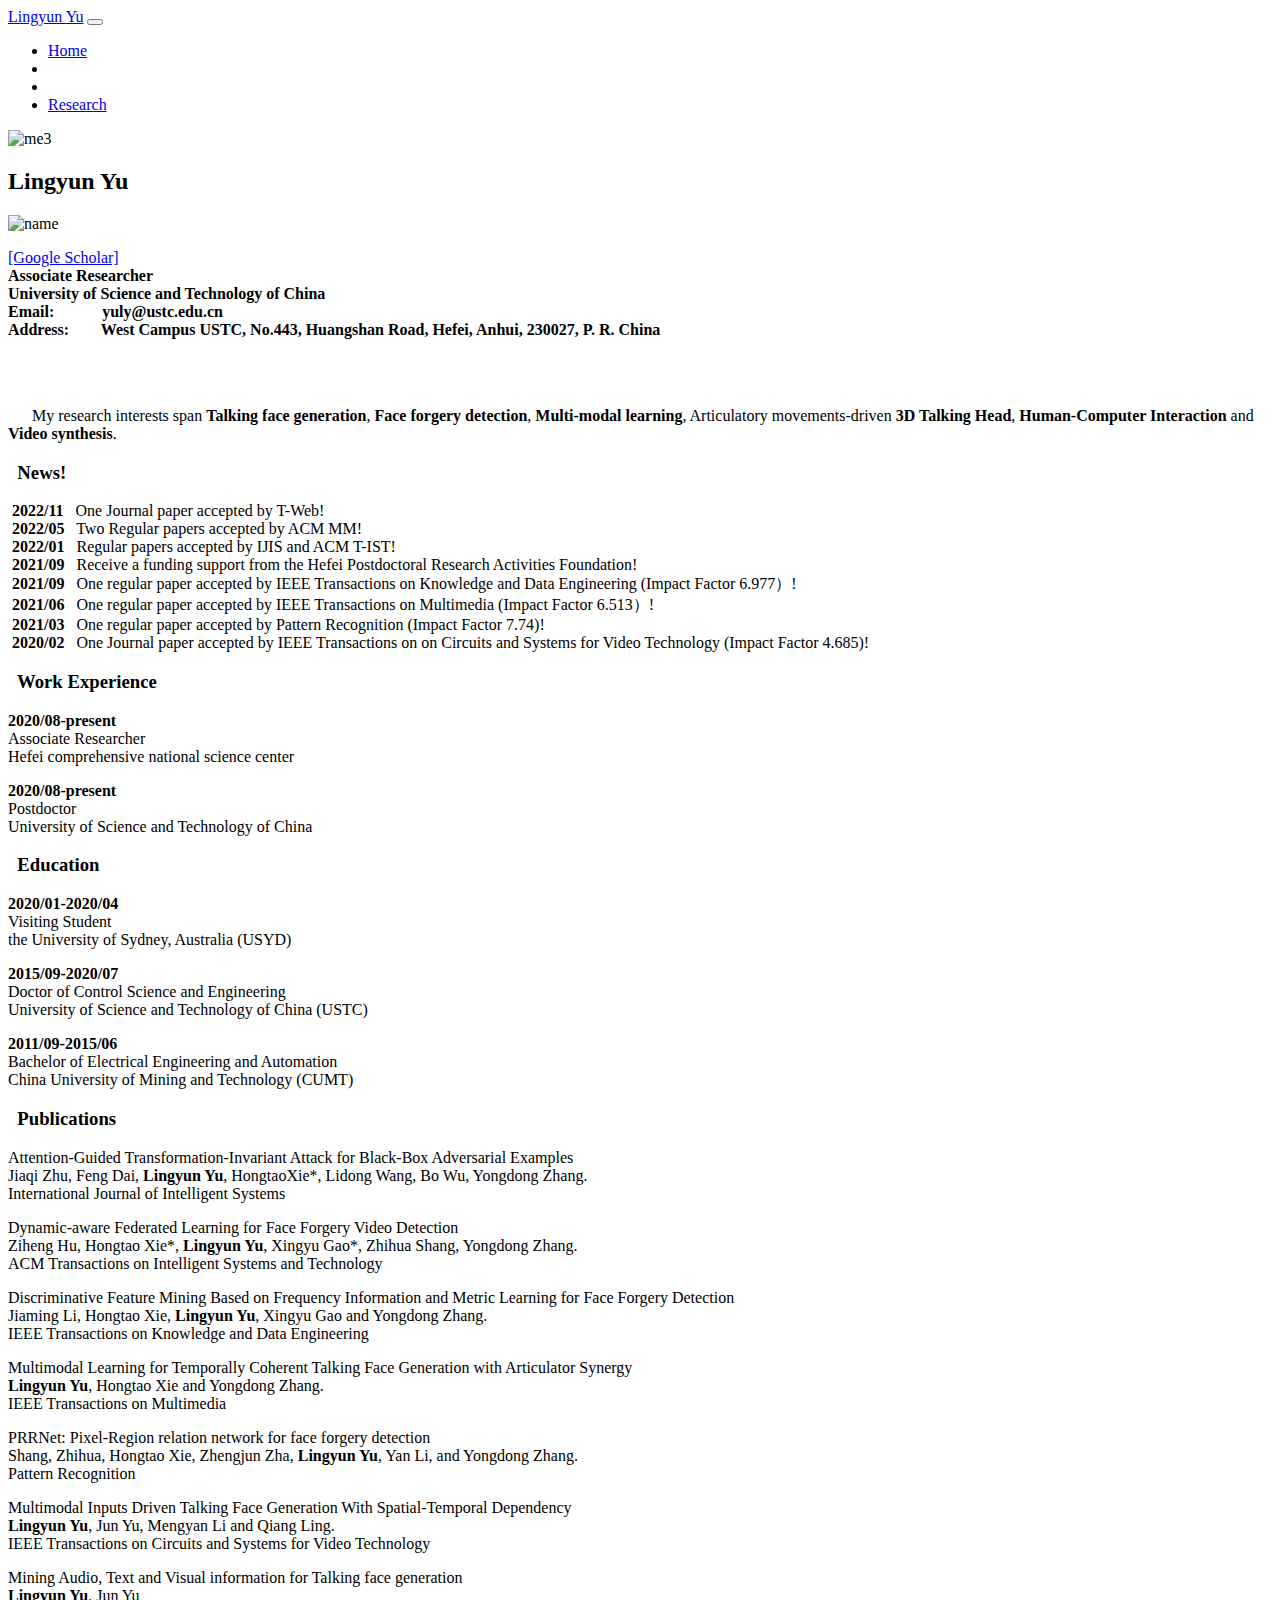
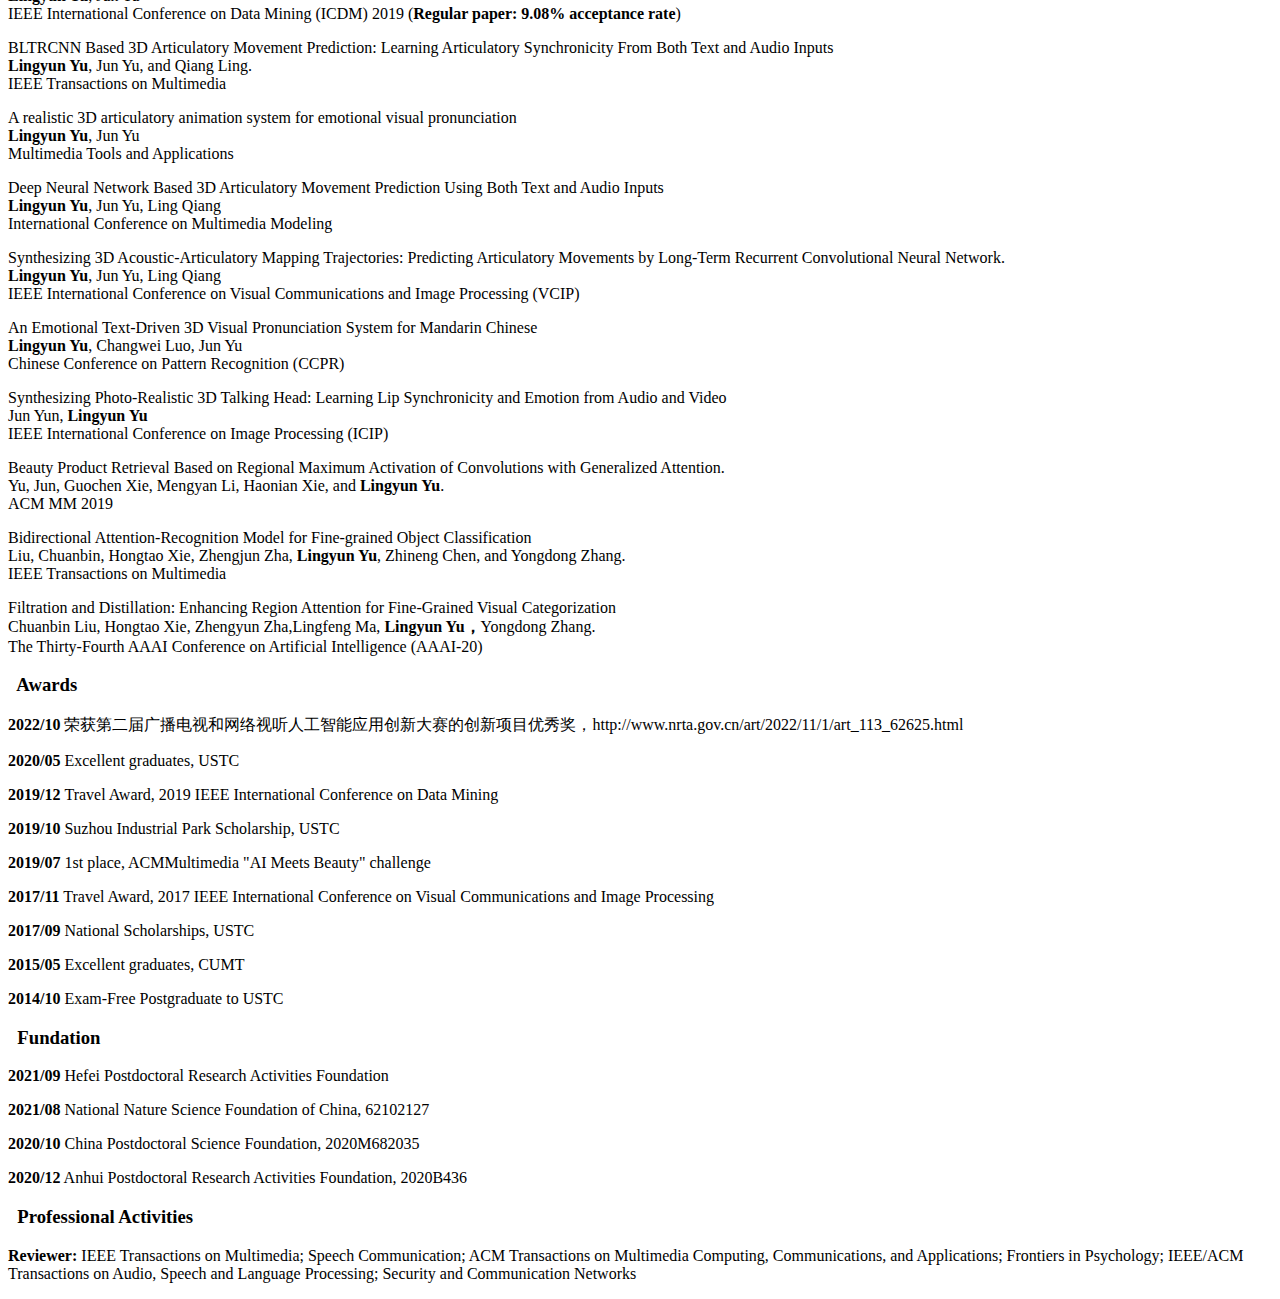
==== commit 21afd5e4: "Update index.html" ====
--- a/index.html
+++ b/index.html
@@ -74,7 +74,7 @@
 					Lingyun Yu
 				</h2><img src="img/lazyload-ph.png" data-src="img/name.png" class="img-fluid img-style float-lg-none mg-md lazyload" alt="name" />
 				<p class="btn-resize-mode p-1-style mg-clear">
-					<a href="https://scholar.google.com/citations?hl=zh-CN&amp;user=M1fL0BwAAAAJ" target="_blank">[Google Scholar]</a><br><strong>Associate Researcher of Hefei comprehensive national science center<br>Postdoctor of University of Science and Technology of China</strong><br><br><strong>Email:</strong>&nbsp; &nbsp; &nbsp; &nbsp; &nbsp; &nbsp; &nbsp; &nbsp;yuly@mail.ustc.edu.cn;&nbsp;yuly@ustc.edu.cn<br><strong>HomePage:</strong> &nbsp; &nbsp; http://xiaoyun4.github.io/<br><strong>Address:</strong>&nbsp; &nbsp; &nbsp; &nbsp; &nbsp; &nbsp;West Campus USTC, No.443, Huangshan Road, Hefei, Anhui, 230027, P. R. China<br>
+					<a href="https://scholar.google.com/citations?hl=zh-CN&amp;user=M1fL0BwAAAAJ" target="_blank">[Google Scholar]</a><br><strong>Associate Researcher <br><strong> University of Science and Technology of China</strong><br><strong>Email:</strong>&nbsp; &nbsp; &nbsp; &nbsp; &nbsp; &nbsp; yuly@ustc.edu.cn<br><strong>Address:</strong>&nbsp; &nbsp; &nbsp; &nbsp; West Campus USTC, No.443, Huangshan Road, Hefei, Anhui, 230027, P. R. China<br>
 				</p>
 			</div>
 		</div>
@@ -94,17 +94,17 @@
 					<span class="fa fa-bullhorn"></span>&nbsp; News!
 				</h3>
 				<p class="btn-resize-mode p-bloc-1-style">
+					<strong>&nbsp;<strong>2022/11</strong></strong> &nbsp; One Journal paper accepted by T-Web!<br>
+					<strong>&nbsp;<strong>2022/05</strong></strong> &nbsp; Two Regular papers accepted by ACM MM!<br>
 					<strong>&nbsp;<strong>2022/01</strong></strong> &nbsp; Regular papers accepted by IJIS and ACM T-IST!<br>
 					<strong>&nbsp;<strong>2021/09</strong></strong> &nbsp; Receive a funding support from the Hefei Postdoctoral Research Activities Foundation!<br>
 					<strong>&nbsp;<strong>2021/09</strong></strong> &nbsp; One regular paper accepted by IEEE Transactions on Knowledge and Data Engineering (Impact Factor 6.977）!<br>
 					<strong>&nbsp;<strong>2021/06</strong></strong> &nbsp; One regular paper accepted by IEEE Transactions on Multimedia (Impact Factor 6.513）!<br>
 					<strong>&nbsp;<strong>2021/03</strong></strong> &nbsp; One regular paper accepted by Pattern Recognition (Impact Factor 7.74)!<br>
 					<strong>&nbsp;<strong>2020/02</strong></strong> &nbsp; One Journal paper accepted by IEEE Transactions on on Circuits and Systems for Video Technology (Impact Factor 4.685)!<br>
-					<strong>&nbsp;<strong>2019/11</strong></strong> &nbsp; One regular paper accepted by AAAI 2020!<br>
-					<strong>&nbsp;<strong>2019/09</strong></strong> &nbsp; One Journal paper accepted by IEEE Transactions on Multimedia (Impact Factor 6.513)!<br>
-				</p>
-				<h3 class="mg-md">
-					<span class="fa fa-glass"></span>&nbsp; Work Experience
+				</p>
+				<h3 class="mg-md">
+					<span class="fa  fa-group"></span>&nbsp; Work Experience
 				</h3>
 				<div class="blockquote">
 					<p class="btn-resize-mode p-5-style">
@@ -221,6 +221,8 @@
 					<span class="fa fa-certificate"></span>&nbsp; Awards<br>
 				</h3>
 				<p class="p-9-style ">
+					<strong>2022/10</strong>&nbsp;荣获第二届广播电视和网络视听人工智能应用创新大赛的创新项目优秀奖，http://www.nrta.gov.cn/art/2022/11/1/art_113_62625.html
+				<p class="p-9-style ">
 					<strong>2020/05</strong>&nbsp;Excellent graduates, USTC
 				<p class="p-9-style ">
 					<strong>2019/12</strong>&nbsp;Travel Award, 2019 IEEE International Conference on Data Mining
@@ -257,10 +259,10 @@
 					<strong>2020/12</strong> Anhui Postdoctoral Research Activities Foundation, 2020B436<br>
 				</p>
 				<h3 class="mg-md">
-					<span class="fa fa-certificate"></span>&nbsp; Professional Activities<br>
-				</h3>
-				<p class="p-9-style">
-					<strong>Reviewer: </strong> IEEE Transactions on Multimedia;   Speech Communication;   ACM Transactions on Multimedia Computing, Communications, and Applications;   Frontiers in Psychology;   IEEE/ACM Transactions on Audio, Speech and Language Processing;   Security and Communication Networks
+					<span class="fa fa fa-handshake-o"></span>&nbsp; Professional Activities<br>
+				</h3>
+				<p class="p-9-style">
+					<strong>Reviewer: </strong> IEEE Transactions on Multimedia; Speech Communication;    ACM Transactions on Multimedia Computing, Communications, and Applications;   Frontiers in Psychology;   IEEE/ACM Transactions on Audio, Speech and Language Processing;   Security and Communication Networks
 				</p>
 				
 	
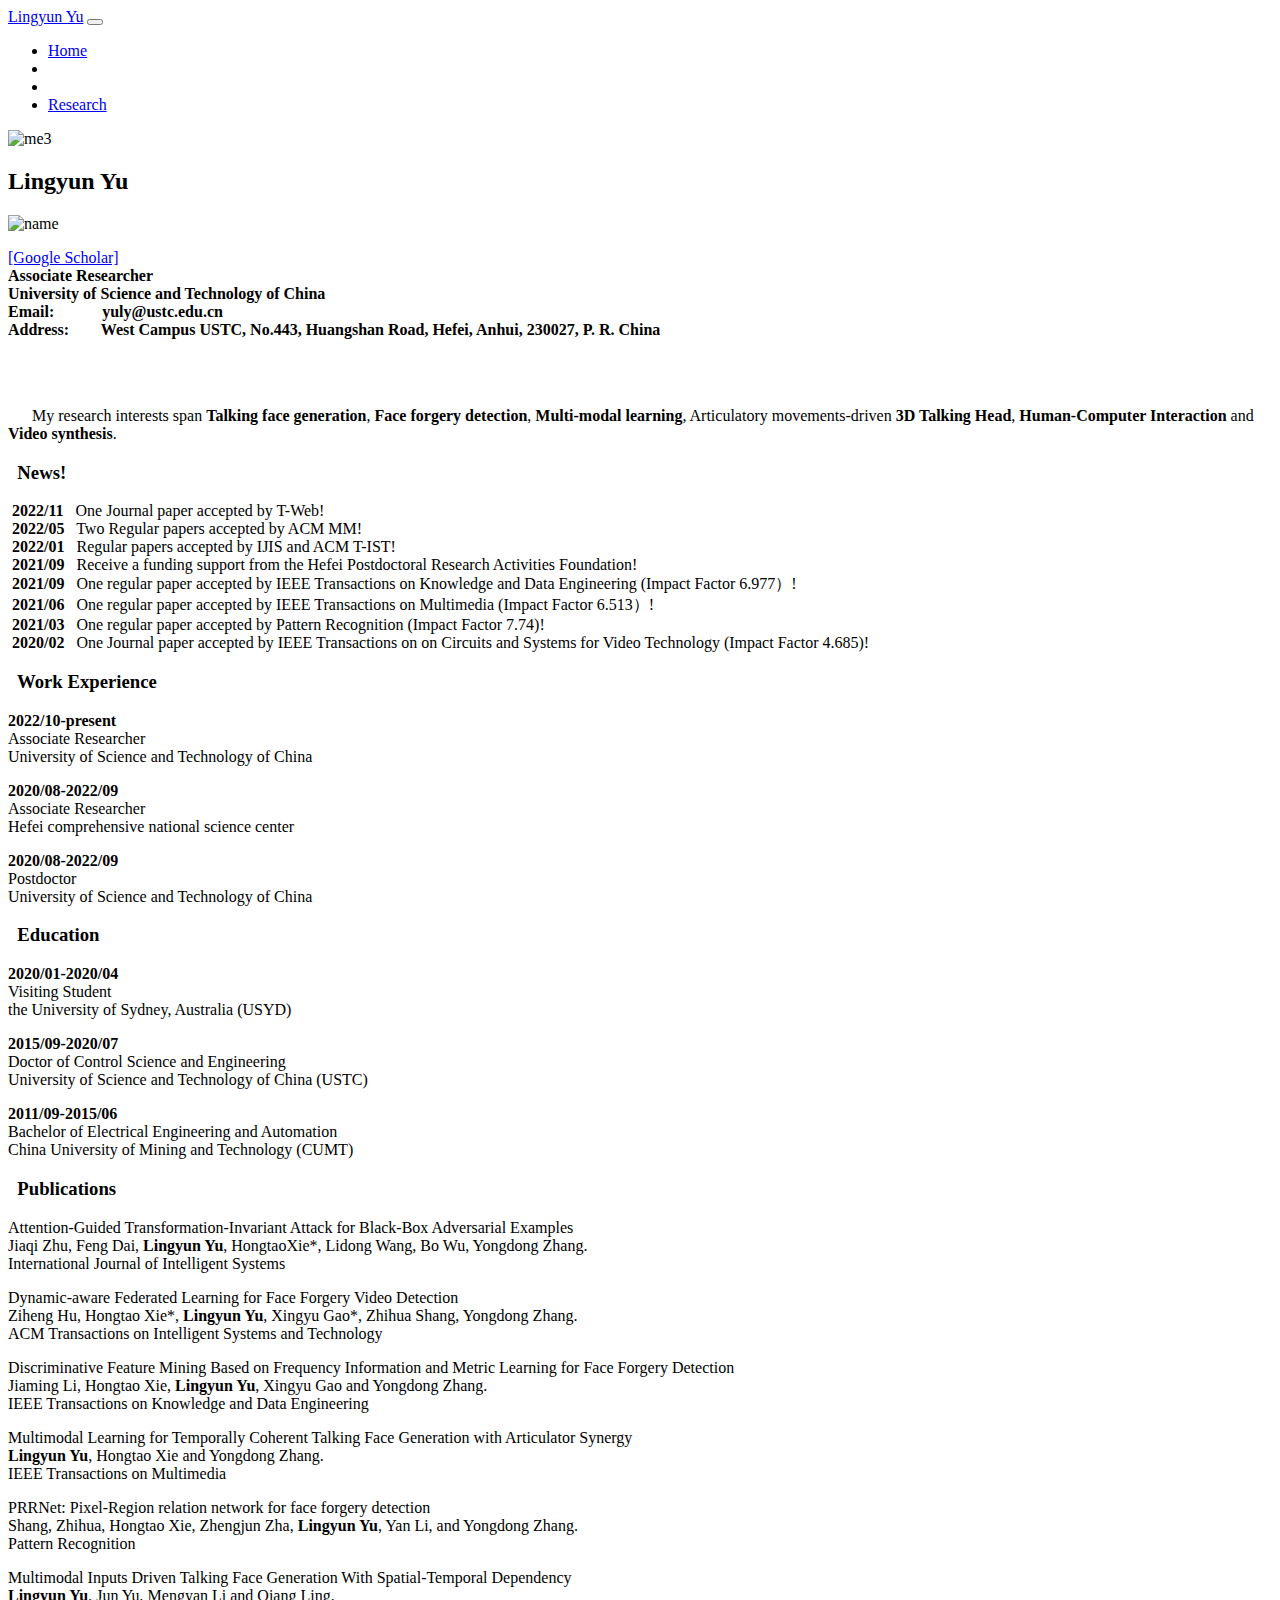
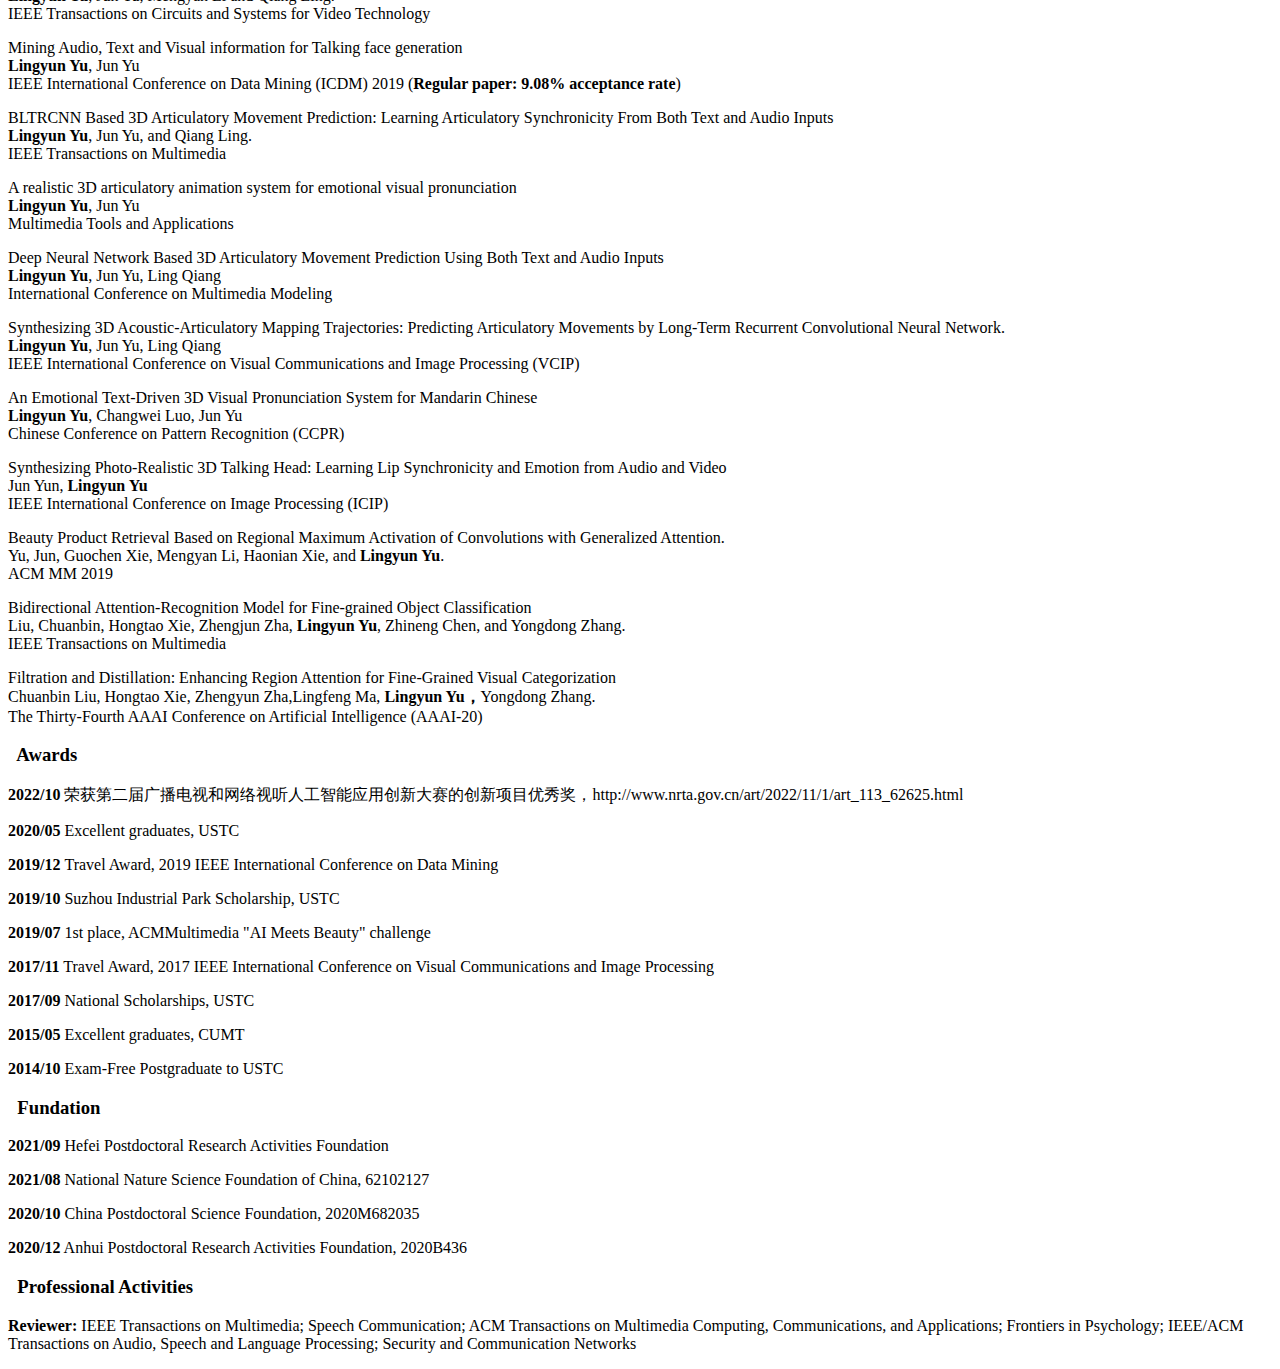
==== commit 7bfdb02b: "Update index.html" ====
--- a/index.html
+++ b/index.html
@@ -108,12 +108,17 @@
 				</h3>
 				<div class="blockquote">
 					<p class="btn-resize-mode p-5-style">
-						<strong>2020/08-present<br></strong>Associate Researcher <br> Hefei comprehensive national science center<br>
-					</p>
-				</div>
-				<div class="blockquote">
-					<p class="btn-resize-mode p-5-style">
-						<strong>2020/08-present<br></strong>Postdoctor<br> University of Science and Technology of China<br>
+						<strong>2022/10-present<br></strong>Associate Researcher <br>University of Science and Technology of China<br>
+					</p>
+				</div>
+				<div class="blockquote">
+					<p class="btn-resize-mode p-5-style">
+						<strong>2020/08-2022/09<br></strong>Associate Researcher <br> Hefei comprehensive national science center<br>
+					</p>
+				</div>
+				<div class="blockquote">
+					<p class="btn-resize-mode p-5-style">
+						<strong>2020/08-2022/09<br></strong>Postdoctor<br> University of Science and Technology of China<br>
 					</p>
 				</div>
 				<h3 class="mg-md">
